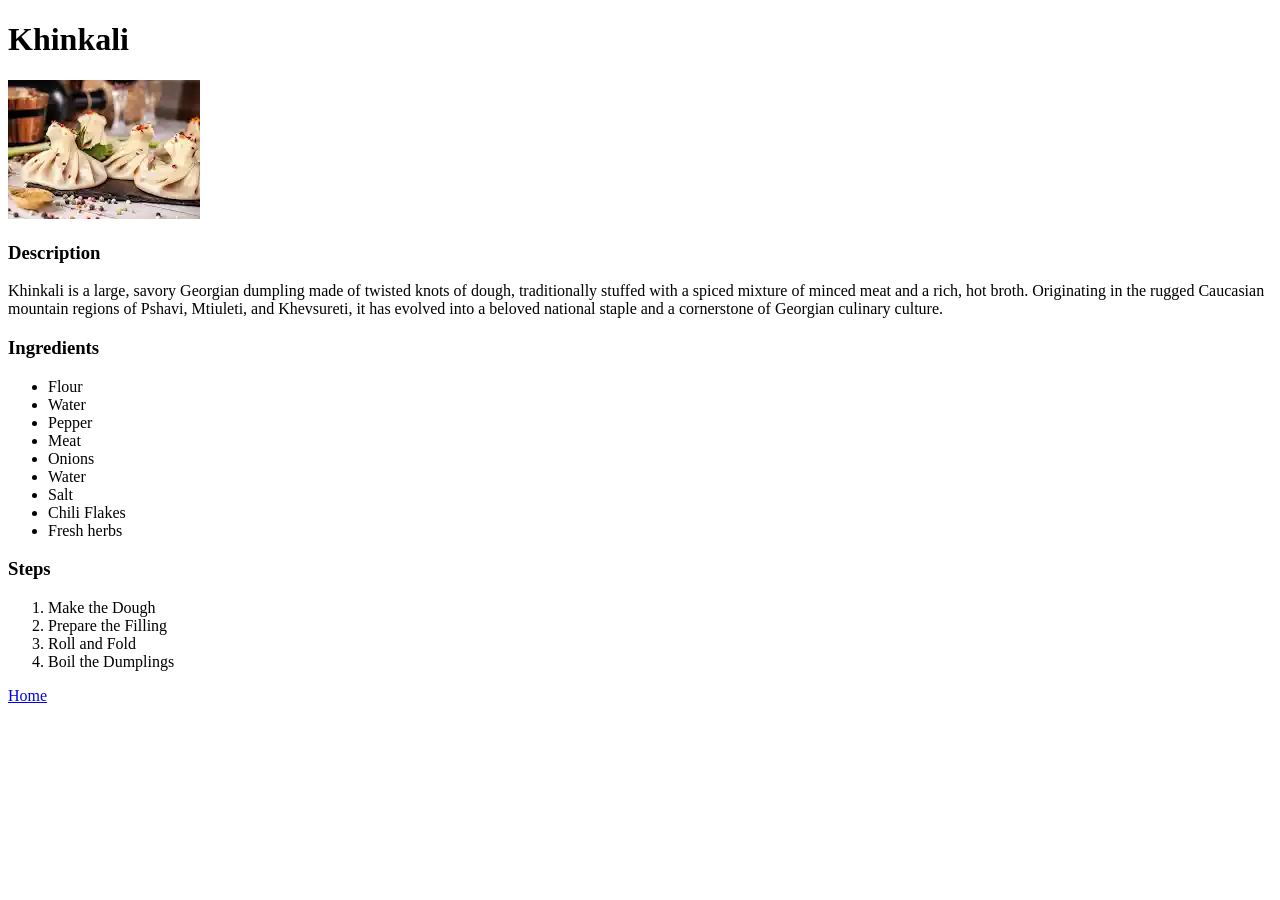
==== odin-recipes/recipes/Khinkali.html @ 5be5b9e3 "Added a main page and four different recipes" ====
<!DOCTYPE html>
<html lang="en">
<head>
    <meta charset="UTF-8">
    <meta name="viewport" content="width=device-width, initial-scale=1.0">
    <title>Khinkali</title>
</head>
<body>
    <h1>Khinkali</h1>
    <img src="../Khinkali.webp" alt="Khinkali">
    <h3>Description</h3>
    <p>Khinkali is a large, savory Georgian dumpling made of twisted knots of dough, 
       traditionally stuffed with a spiced mixture of minced meat and a rich, 
       hot broth. Originating in the rugged Caucasian mountain regions of Pshavi, 
       Mtiuleti, and Khevsureti, it has evolved into a beloved national staple and a cornerstone of Georgian culinary culture.</p>
    <h3>Ingredients</h3>
    <ul>
        <li>Flour</li>
        <li>Water</li>
        <li>Pepper</li>
        <li>Meat</li>
        <li>Onions</li>
        <li>Water</li>
        <li>Salt</li>
        <li>Chili Flakes</li>
        <li>Fresh herbs</li>
    </ul>
    <h3>Steps</h3>
    <ol>
        <li>Make the Dough</li>
        <li>Prepare the Filling</li>
        <li>Roll and Fold</li>
        <li>Boil the Dumplings</li>
    </ol>
    <a href="../index.html" rel="norefferer">Home</a>
</body>
</html>
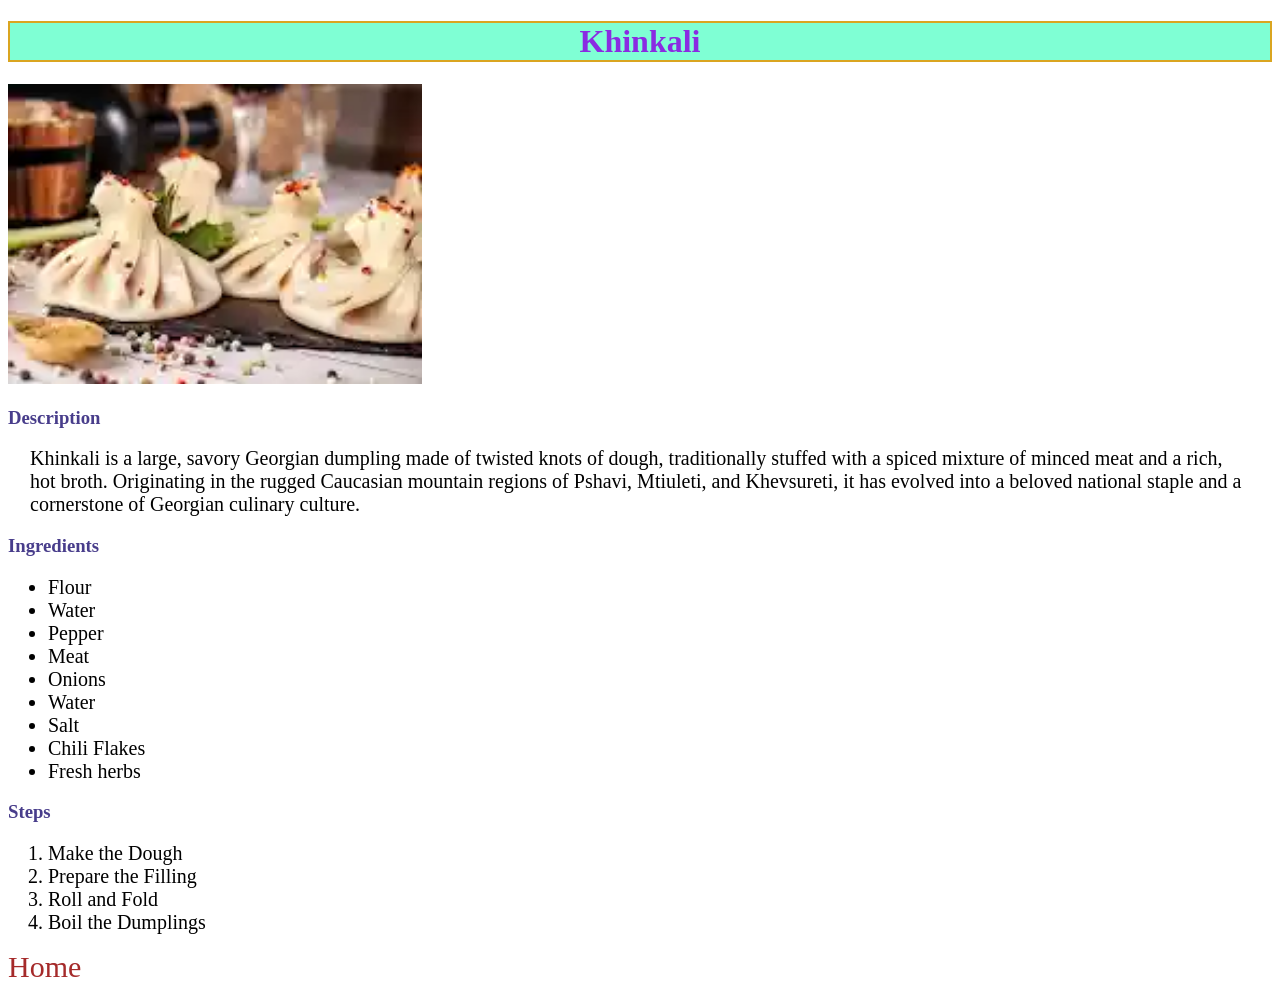
==== commit 7d1e955f: "Added CSS" ====
--- a/odin-recipes/recipes/Khinkali.html
+++ b/odin-recipes/recipes/Khinkali.html
@@ -3,10 +3,11 @@
 <head>
     <meta charset="UTF-8">
     <meta name="viewport" content="width=device-width, initial-scale=1.0">
+    <link rel="stylesheet" href="style.css">
     <title>Khinkali</title>
 </head>
 <body>
-    <h1>Khinkali</h1>
+    <h1 id = "name">Khinkali</h1>
     <img src="../Khinkali.webp" alt="Khinkali">
     <h3>Description</h3>
     <p>Khinkali is a large, savory Georgian dumpling made of twisted knots of dough, 
--- a/odin-recipes/recipes/style.css
+++ b/odin-recipes/recipes/style.css
@@ -0,0 +1,31 @@
+body{
+    box-sizing: border-box;
+}
+#name{
+    text-align: center;
+    color: blueviolet;
+    background-color: aquamarine;
+    border: 2px solid goldenrod;
+}
+a{
+    text-decoration: none;
+    color: brown;
+    font-size: 30px;
+}
+
+h3{
+    color: darkslateblue;
+}
+
+li, p{
+    font-size: 20px;
+}
+
+p{
+    margin: auto 22px;
+}
+
+img{
+    height: 300px;
+    width: auto;
+}
